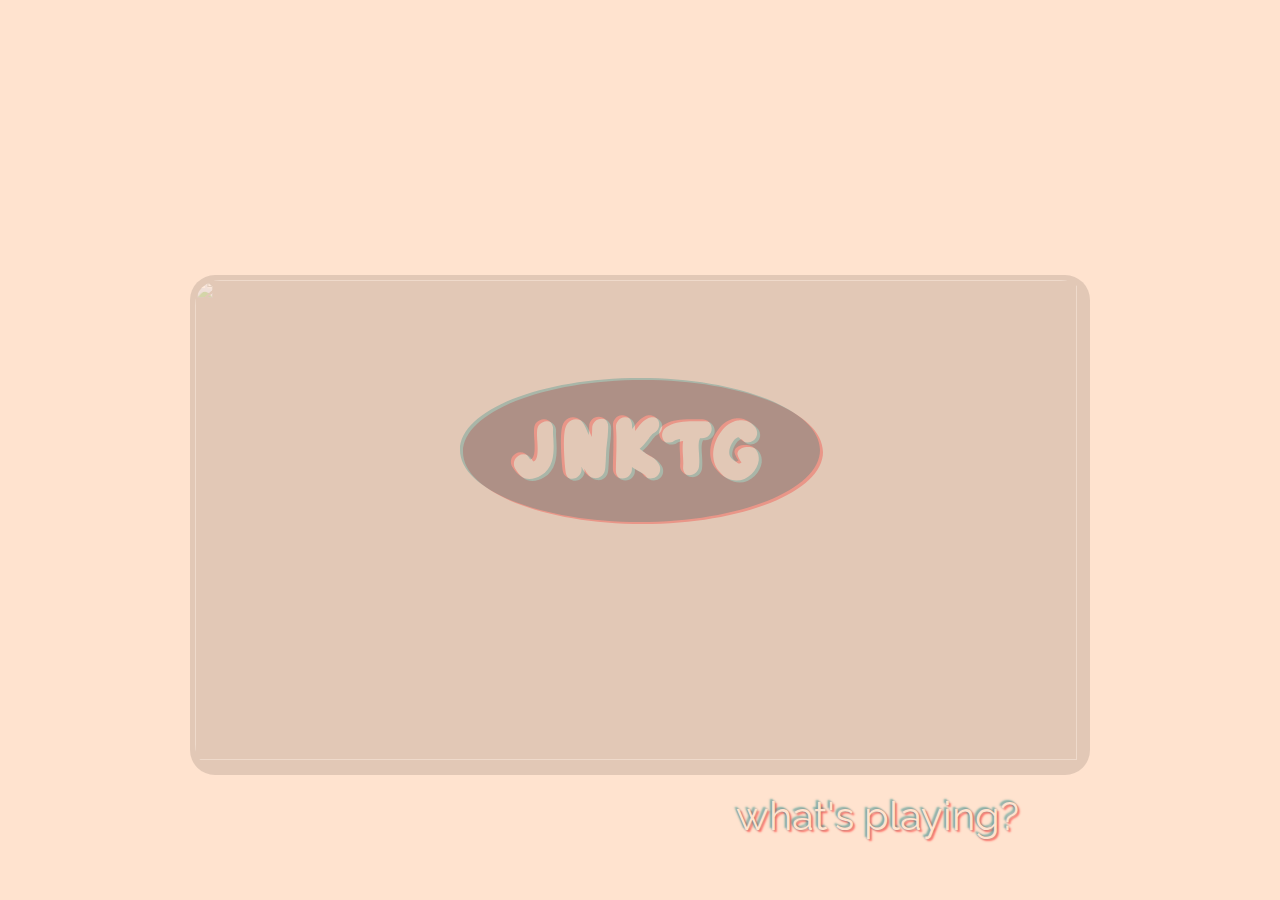
==== index.html @ 3e60914b "Update index.html" ====
﻿<!DOCTYPE html>
<html lang="en" xmlns="https://www.w3.org/1999/xhtml">

<head>
    <meta charset="utf-8" />
    <title>jnktg...</title>
	<link href="jnktgmain.css" type="text/css" rel="stylesheet">
	<link href="https://fonts.googleapis.com/css?family=Roboto" rel="stylesheet">
	<link href="https://fonts.googleapis.com/css?family=Raleway" rel="stylesheet">
</head>

<body>

	<div class="face">
		<img src="Icons/jnktgsurpRED.png" class="jnktgsurpRED">
		<img src="Icons/jnktgsurpBLUE.png" class="jnktgsurpBLUE">
		<img src="Icons/jnktgfaceRED.png" class="jnktgfaceRED">
		<img src="Icons/jnktgfaceBLUE.png" class="jnktgfaceBLUE">
	</div>

	<div class="newstext" id="show">what's playing?</div>

	<div class = "news">
		<img src="Icons/jnktgfaceREDM.png" class="jnktgfaceREDM">
		<img src="Icons/jnktgfaceBLUEM.png" class="jnktgfaceBLUEM">
		<img src="Backgrounds/tvbars.png" class="tvbarsimg">
		<div class = "gallerycontent" id = "gallerycontent">
			<table class = "gallerytable">
				<tr class = "row1">
						<td class = "col1"><img src = "Gallery/OGArt/paintings/luna.png" id = "luna" class = "gallerypic vertical physical"></td>
						<td class = "col4"><img src = "Comix/head.gif" id = "openhead" class = "gallerypic physical"></td>
						<td class = "col3"><img src = "Gallery/FanArt/pengin.png" id = "pengin" class = "gallerypic vertical fanart"></td>
						<td class = "col4"><img src = "Gallery/FanArt/panda.png" id = "panda" class = "gallerypic vertical fanart"></td>
						<td class = "col5"><img src = "Gallery/FanArt/shirokuma.png" id = "shirokuma" class = "gallerypic vertical fanart"></td>
						<td class = "col3"><img src = "Games/cats.gif" id = "cat" class = "gallerypic physical"></td>
						<td class = "col7"><img src = "Gallery/FanArt/claymore.png" id = "claymore" class = "gallerypic vertical fanart"></td>
				</tr>
				<tr class = "row4">
						<td class = "col1"><img src = "Gallery/FanArt/overwatch.png" id = "overwatch" class = "gallerypic vertical fanart"></td>
						<td class = "col1"><img src = "Gallery/OGArt/patterns/circulets.gif" id = "wagonwheels" class = "gallerypic vertical patterns"></td>
						<td class = "col7"><img src = "Comix/dolphinsvrobots.png" id = "dolphinsrobots" class = "gallerypic vertical logos"></td>
						<td class = "col6"><img src = "Gallery/OGArt/patterns/rgbwhoo.gif" id = "RGBPoster" class = "gallerypic vertical patterns"></td>
						<td class = "col5"><img src = "Comix/bootycitycrew.png" id = "bccrew" class = "gallerypic square ogart"></td>
						<td class = "col6"><img src = "Comix/hh.png" id = "design4" class = "gallerypic square logos"></td>
						<td class = "col3"><img src = "Gallery/OGArt/patterns/ringlets.gif" id = "fountain" class = "gallerypic patterns"></td>
				</tr>
				<tr class = "row3">
						<td class = "col5"><img src = "Games/transpo.gif" id = "sisbro" class = "gallerypic square physical"></td>
						<td class = "col4"><img src = "Comix/bbcollage.png" id = "design3" class = "gallerypic logos"></td>
						<td class = "col1"><img src = "Comix/contentwarningcollage.png" id = "cwc" class = "gallerypic square ogart"></td>
						<td class = "col2"><img src = "Comix/hospital.png" id = "design1" class = "gallerypic vertical logos"></td>
						<td class = "col2"><img src = "Gallery/OGArt/paintings/cats.gif" id = "cats" class = "gallerypic vertical physical"></td>
						<td class = "col2"><img src = "Gallery/FanArt/cowboybebop.png" id = "cowboybebop" class = "gallerypic fanart"></td>
						<td class = "col2"><img src = "Games/catcafe.gif" id = "sunburst" class = "gallerypic vertical patterns"></td>
				</tr>
				<tr class = "row2">
						<td class = "col7"><img src = "Gallery/OGArt/Design/logo.gif" id = "indicascience" class = "gallerypic vertical logos"></td>
						<td class = "col7"><img src = "Gallery/OGArt/paintings/organ.png" id = "sketchbook" class = "gallerypic vertical physical"></td>
						<td class = "col6"><img src = "Games/icons.gif" id = "notebook" class = "gallerypic vertical physical"></td>
						<td class = "col6"><img src = "Gallery/FanArt/elfenlied.png" id = "elfenlied" class = "gallerypic fanart"></td>
						<td class = "col4"><img src = "Games/sndbx.gif" id = "spacemask" class = "gallerypic patterns"></td>
						<td class = "col3"><img src = "Comix/peeps.png" id = "design2" class = "gallerypic logos"></td>
						<td class = "col5"><img src = "Games/sprites.gif" id = "flowersmaybe" class = "gallerypic square patterns"></td>
				</tr>
			</table>
		</div>
		<div class = "comixcontent" id = "comixcontent">
			<table class = "comixtable">
				<tr class = "comixpixrow">
					<td><img src="Comix/bc.gif" class="comixpic bcpic" id = "bc"></td>
					<td><img src="Comix/cw.gif" class="comixpic cwpic" id = "cw"></td>
					<td><img src="Comix/dolphinsvrobots.png" class="comixpic dvrpic" id = "dvr"></td>
					<td><img src="Comix/ballboys.gif" class="comixpic bbpic" id = "bb"></td>
				</tr>
				<tr class = "comixtitlerow">
					<th id = "bctitle" class = "comixtitle">Booty City</th>
					<th id = "cwtitle" class = "comixtitle">Content Warning</th>
					<th id = "dvrtitle" class = "comixtitle">Dolphins vs Robots</th>
					<th id = "bbtitle" class = "comixtitle">Ballboys</th>
				</tr>
				<tr class = "comixdescrow">
					<th id = "bcdesc" class = "comixdesc">A saga spanning three cities and at least ten years.</th>
					<th id = "cwdesc" class = "comixdesc">A look inside the mind and life of jnktg as he learns to cope with anxiety/depression.</th>
					<th id = "dvrdesc" class = "comixdesc">A post-apocalyptic war epic between dolphins and robots for supremacy over the remnants of Earth.</th>
					<th id = "bbdesc" class = "comixdesc">A tale of employment and collecting balls.</th>
				</tr>
			</table>
		</div>
		<div class = "gamescontent" id = "gamescontent">
			<table class = "gamestable">
				<tr class = "gamespixrow">
					<td><img src = "Games/sprites.gif" id = "sprites" class = "gamespic"></td>
					<td><img src = "Games/catcafe.gif" id = "catcafe" class = "gamespic"></td>
					<td><img src = "Games/brossmash1.png" id = "brossmash" class = "gamespic"></td>
					<td><img src = "Games/comms1.png" id = "comms" class = "gamespic"></td>
					<td><img src = "Games/town1.png" id = "town" class = "gamespic"></td>
					<td><img src = "Games/sndbx.gif" id = "sndbx" class = "gamespic"></td>
				</tr>
				<tr class = "gamestitlerow">
					<th id = "spritestitle" class = "gamestitle">Project: Forlorps</th>
					<th id = "catcafetitle" class = "gamestitle">CatCafe</th>
					<th id = "brossmashtitle" class = "gamestitle">Bros Smash</th>
					<th id = "commstitle" class = "gamestitle">CommSim</th>
					<th id = "towntitle" class = "gamestitle">Town</th>
					<th id = "sndbxtitle" class = "gamestitle">sndbx</th>
				</tr>
				<tr class = "gamesdescrow">
					<th id = "spritesdesc" class = "gamesdesc">An Adventure RPG featuring a colourful cast of characters forced to work through their differences to defeat a common evil.</th>
					<th id = "catcafedesc" class = "gamesdesc">You play as a cat who owns and operates a cafe, which you can customize after leveling up and earning enough money.</th>
					<th id = "brossmashdesc" class = "gamesdesc">Bros smash eachother and try to be the one that smashes the other one more than they themselves are smashed.</th>
					<th id = "commsdesc" class = "gamesdesc">An exploration of what communication is and how it shapes reality around us.</th>
					<th id = "towndesc" class = "gamesdesc">A transit sim focused on exploring town using a plethora of vehicles and aparati.</th>
					<th id = "sndbxdesc" class = "gamesdesc">jnktg's sndbx virtual synthesizer and plaything.</th>
				</tr>
			</table>
		</div>
		<div class = "storecontent" id = "storecontent">
			<img src="backgrounds/comingsoonred.png" id="csr" class="storepic">
			<img src="backgrounds/comingsoonblue.png" id="csb" class="storepic">
		</div>
		<div class = "aboutcontent" id = "aboutcontent">
			<table class = "abouttable">
				<tr>
					<td></td><td></td>
				</tr>
				<tr>
					<th class = "abouttitle">What is a JNKTG?</th>
					<td class = "aboutdesc">JNKTG (or jnktg) is James Geertsen: Artist, Designer, Animator, Coder, Modeller for hire.</td>
				</tr>
				<tr>
					<th class = "abouttitle">Where Can I Find One?</th>
					<td class = "aboutdesc">Currently residing in Montreal, QC, jnktg can sometimes be spotted in the Ottawa/Outaouais region, and occasionally even the GTA.</td>
				</tr>
				<tr>
					<th class = "abouttitle">What Does it Do?</th>
					<td class = "aboutdesc">Having primarily pursued Mediated Communications in university, along with Linguistics, Animation and Film, Jnktg's work consistently questions our need to communicate, as well as the means by which we communicate.</td>
				</tr>
				<tr>
					<th class = "abouttitle">How Do I Get My Hands on One?</th>
					<th class = "aboutdesc" id = "contact">Contact</th>
				</tr>
				<tr>
					<td></td><td></td>
				</tr>
			</table>
		</div>
	</div>


	<img src="Icons/jnktgRED.svg" class="jnktgred">
	<img src="Icons/jnktgBLUE.svg" class="jnktgblue">

	<table>
	<tr><img src="Icons/galleryRED.svg" class="galleryRED gallery listred list"><img src="Icons/galleryBLUE.svg" class="galleryBLUE gallery listblue list"></tr>
	<tr><img src="Icons/comixRED.svg" class="comixRED comix listred list"><img src="Icons/comixBLUE.svg" class="comixBLUE comix listblue list"></tr>
	<tr><img src="Icons/gamesRED.svg" class="gamesRED games listred list"><img src="Icons/gamesBLUE.svg" class="gamesBLUE games listblue list"></tr>
	<tr><img src="Icons/storeRED.svg" class="storeRED store listred list"><img src="Icons/storeBLUE.svg" class="storeBLUE store listblue list"></tr>
	<tr><img src="Icons/aboutRED.svg" class="aboutRED about listred list"><img src="Icons/aboutBLUE.svg" class="aboutBLUE about listblue list"></tr>
	</table>

	<script src="https://code.jquery.com/jquery-3.2.1.min.js"
	integrity="sha256-hwg4gsxgFZhOsEEamdOYGBf13FyQuiTwlAQgxVSNgt4="
	crossorigin="anonymous"></script>
	<script src="jnktgmain.js"></script>

</body>
</html>
---- jnktgmain.css ----
body{
	background: rgb(255,227,207);
	overflow: hidden;
}

.jnktgred{
	position: fixed;
	top: 50.25%;
	left: 50.25%;
	transform: translate(-50%,-50%);
	opacity: 0.25;
	z-index: 4;
}

.jnktgblue{
	cursor: pointer;
	position: fixed;
	top: 50%;
	left: 50%;
	transform: translate(-50%,-50%);
	opacity: 0.25;
	z-index: 4;
}

.list{
	position: fixed;
	z-index: 4;
}

.listred{
	opacity: 0;
	left: 5.6%;
}

.listblue{
	cursor: pointer;
	opacity: 0;
	left: 5.4%;
}

.galleryBLUE {
    top: 45.4%;
    width: 20%;
    height: 10%;
}

.galleryRED {
    top: 45.6%;
    width: 20%;
    height: 10%;
}

.comixBLUE{
	top: 55.4%;
	width: 20%;
	height: 10%;
}

.comixRED {
    top: 55.6%;
    width: 20%;
    height: 10%;
}

.gamesBLUE {
    top: 65.4%;
    width: 20%;
    height: 10%;
}

.gamesRED {
    top: 65.6%;
    width: 20%;
    height: 10%;
}

.storeBLUE {
    top: 75.4%;
    width: 20%;
    height: 10%;
}

.storeRED {
    top: 75.6%;
    width: 20%;
    height: 10%;
}

.aboutBLUE {
    top: 85.4%;
    width: 20%;
    height: 10%;
}

.aboutRED {
    top: 85.6%;
    width: 20%;
    height: 10%;
}

#gallerycontent{
	opacity: 0;
	position: absolute;
	top: 0%;
	width: 100%;
	height: 100%;
	left: 0%;
	border-style: solid;
	border-radius: 25px;
	border-width: 0px;
	text-align: center;
	z-index: 3;
}

.gallerytable{
	position: absolute;
	height: 100%;
	width: 100%;
}

td{
	width: 10%;
	height: 10%;
}

th{
	width: 10%;
	height: 10%;
	background-color: rgba(255,255,255,0.25);
	background-image: url('Backgrounds/rgbbarsblank.png');
	background-size: 50px 50px;
	border-style: solid;
	border-radius: 25px;
	border-width: 2px;
	border-color: rgba(0,0,0,0);
	font-size: 20px;
	color: rgba(225,215,205,1);
	text-shadow:  0 0 1px grey, -1px -1px 1px rgb(0,127,127, 1), 1px 1px 1px rgb(255,0,0, 1);
	opacity: 0;
}

.gallerypic{
	cursor: pointer;
	width: 100px;
	height: 100px;
	background-image: url('Backgrounds/perlin.gif');
	background-size: 25px 25px;
	border-style: solid;
	border-radius: 25px;
	border-width: 5px;
	border-color: rgba(0,0,0,0);
}

#comixcontent{
	opacity: 0;
	position: absolute;
	top: 10%;
	width: 100%;
	height: 100%;
	left: 0%;
	border-style: solid;
	border-radius: 25px;
	border-width: 0px;
	text-align: center;
	z-index: 2;
}

.comixtable{
	position: absolute;
	height: 100%;
	width: 100%;
}

.comixpic{
	cursor: pointer;
	width: 100px;
	height: 100px;
	background-image: url('Backgrounds/perlin.gif');
	background-size: 25px 25px;
	border-style: solid;
	border-radius: 25px;
	border-width: 5px;
	border-color: rgba(0,0,0,0);
}

.gamescontent{
	opacity: 0;
	position: absolute;
	top: 10%;
	width: 100%;
	height: 100%;
	left: 0%;
	border-style: solid;
	border-radius: 25px;
	border-width: 0px;
	text-align: center;
	z-index: 1;
}

.gamestable{
	position: absolute;
	height: 100%;
	width: 100%;
}

.gamespic{
	cursor: pointer;
	width: 100px;
	height: 100px;
	background-image: url('Backgrounds/perlin.gif');
	background-size: 25px 25px;
	border-style: solid;
	border-radius: 25px;
	border-width: 5px;
	border-color: rgba(0,0,0,0);
}

.storecontent{
	position: absolute;
	opacity: 0;
	width: 100%;
	height: 100%;
}

.storepic{
	position: absolute;
	width: 100%;
	height: 100%;
}

th.abouttitle{
	opacity: 1;
}

th.aboutdesc{
	opacity: 1;
}

td.aboutdesc{
	text-align: justify;
	opacity: 1;
	background-image: url('Backgrounds/rgbbarsblank.png');
	background-size: 50px 50px;
	border-style: solid;
	border-radius: 25px;
	border-width: 2px;
	border-color: rgba(0,0,0,0);
	font-size: 16px;
	color: rgba(225,215,205,1);
	text-shadow:  0 0 1px grey, -1px -1px 1px rgb(0,127,127, 1), 1px 1px 1px rgb(255,0,0, 1);
}

.aboutcontent{
	opacity: 0;
	position: absolute;
	top: 0%;
	width: 100%;
	height: 100%;
	left: 0%;
	border-style: solid;
	border-radius: 25px;
	border-width: 0px;
	text-align: center;
	z-index: 1;
}

.abouttable{
	position: absolute;
	top: 0%;
	width: 60%;
	height: 100%;
	left: 20%;
}

.aboutpic{
	position: absolute;
	top: 30%;
	left: 1.5%;
	width: 200px;
	height: 200px;
	background-image: url('Backgrounds/perlin.gif');
	background-size: 25px 25px;
	border-style: solid;
	border-radius: 25px;
	border-width: 5px;
	border-color: rgba(0,0,0,0);
}

#contact{
	cursor: pointer;
}

.jnktgfaceREDM{
	opacity: 0;
	position: absolute;
	top: 1%;
	width: 42.5%;
	height: 100%;
	left: 28%;
	border-style: solid;
	border-radius: 25px;
	border-width: 0px;
}

.jnktgfaceBLUEM{
	opacity: 0;
	position: absolute;
	top: 0%;
	width: 42.5%;
	height: 100%;
	left: 27%;
	border-style: solid;
	border-radius: 25px;
	border-width: 0px;
}

.tvbarsimg{
	opacity: 1;
	position: absolute;
	top: 1%;
	width: 99%;
	height: 98%;
	left: 0.5%;
	border-style: solid;
	border-radius: 25px;
	border-width: 0px;
}

.news{
	opacity: 0.25;
	position: absolute;
	top: 50%;
	left: 50%; 
	transform: translate(-50%, -35%);
	width: 900px;
	height: 500px;
	font-family: 'Roboto';
	background-color: rgb(27,20,17,0.5);
	background-image: url('Backgrounds/perlin.gif');
	background-size: 100px 100px;
	border-style: solid;
	border-radius: 25px;
	border-width: 0px;
}

.newstext{
	position: absolute;
	top: 88%;
	left: 57.5%;
	font-family: 'Raleway';
	font-size: 40px;
    text-align: right;
	color: rgb(255,227,207);
	text-shadow:  0 0 2px grey, -2px -2px 2px rgb(0,127,127, 0.5), 2px 2px 2px rgb(255,0,0, 0.5);
}

.face{
	position: absolute;
	height: 55%;
	width: 20%;
	right: 1%;
}

.jnktgfaceRED{
	position: absolute;
	height: 100%;
	width: 100%;
	opacity: 0;
}

.jnktgsurpRED {
    position: absolute;
    height: 100%;
    width: 100%;
    opacity: 0;
}

.jnktgfaceBLUE {
	cursor: pointer;
    position: absolute;
    height: 100%;
    width: 100%;
    opacity: 0;
}

.jnktgsurpBLUE {
	cursor: pointer;
    position: absolute;
    height: 100%;
    width: 100%;
    opacity: 0;
}
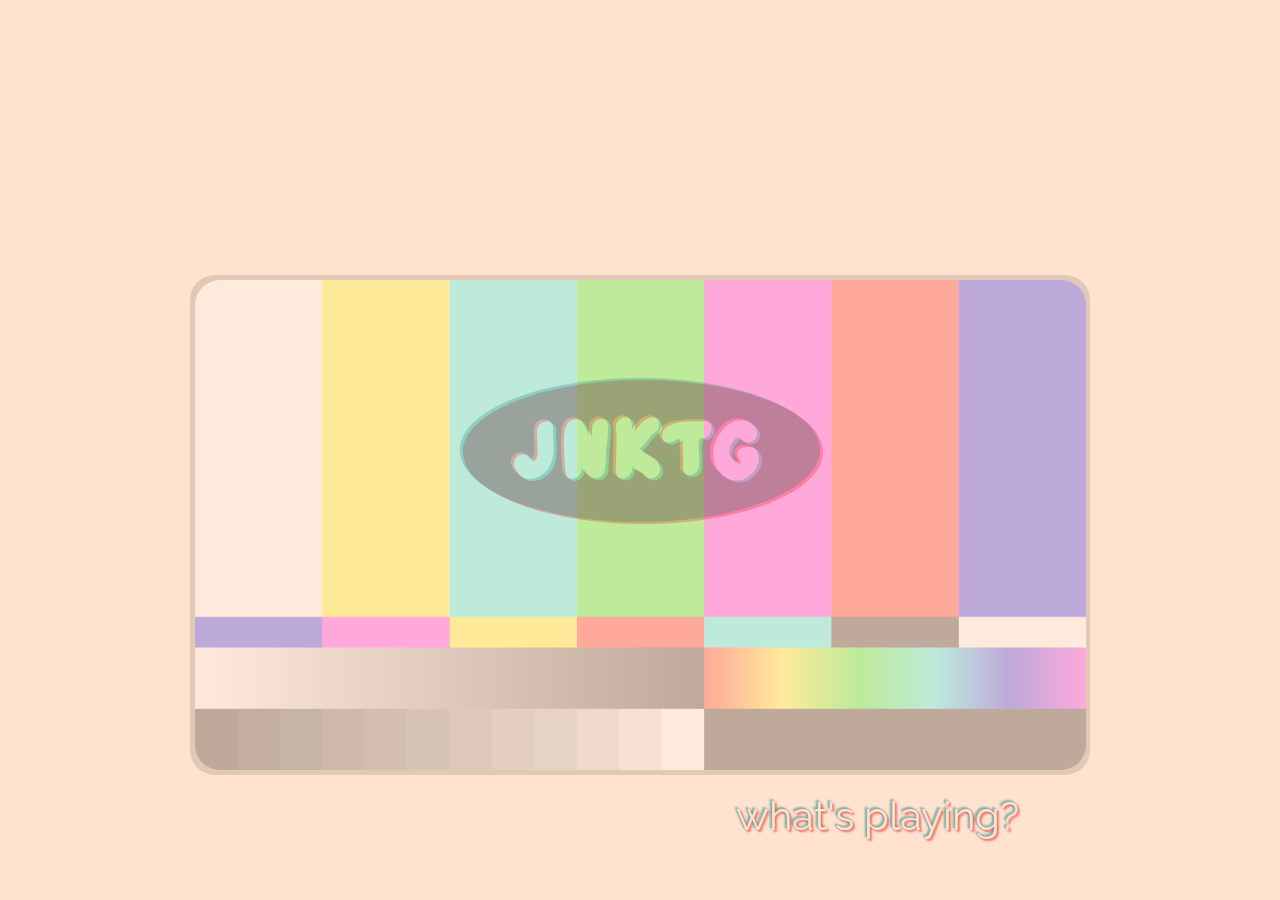
==== commit 778d489b: "Update index.html" ====
--- a/index.html
+++ b/index.html
@@ -23,7 +23,7 @@
 	<div class = "news">
 		<img src="Icons/jnktgfaceREDM.png" class="jnktgfaceREDM">
 		<img src="Icons/jnktgfaceBLUEM.png" class="jnktgfaceBLUEM">
-		<img src="Backgrounds/tvbars.png" class="tvbarsimg">
+		<img src="backgrounds/tvbars.png" class="tvbarsimg">
 		<div class = "gallerycontent" id = "gallerycontent">
 			<table class = "gallerytable">
 				<tr class = "row1">
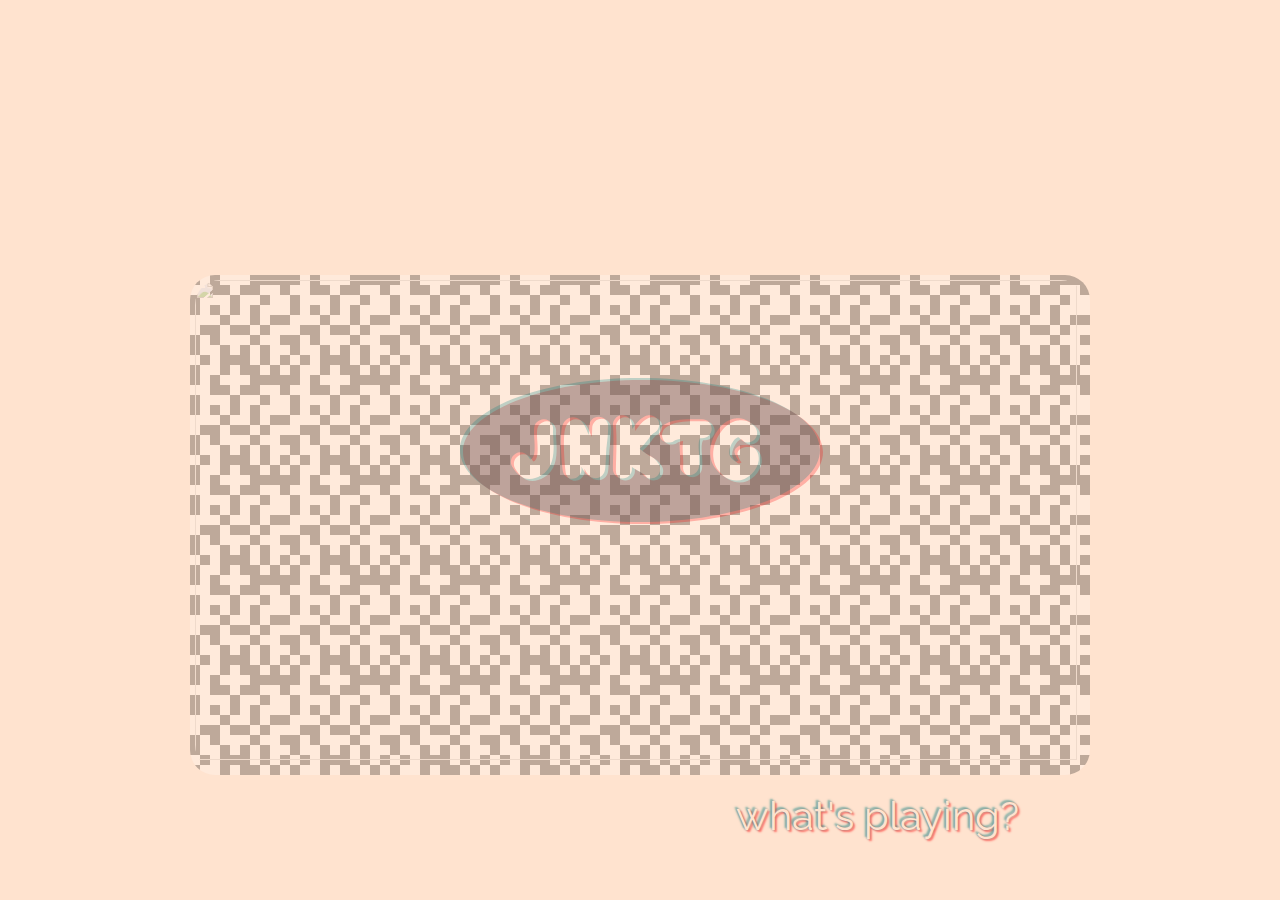
==== commit 8aede115: "Add files via upload" ====
--- a/index.html
+++ b/index.html
@@ -1,5 +1,5 @@
 ﻿<!DOCTYPE html>
-<html lang="en" xmlns="https://www.w3.org/1999/xhtml">
+<html lang="en" xmlns="http://www.w3.org/1999/xhtml">
 
 <head>
     <meta charset="utf-8" />
@@ -23,41 +23,41 @@
 	<div class = "news">
 		<img src="Icons/jnktgfaceREDM.png" class="jnktgfaceREDM">
 		<img src="Icons/jnktgfaceBLUEM.png" class="jnktgfaceBLUEM">
-		<img src="backgrounds/tvbars.png" class="tvbarsimg">
+		<img src="Backgrounds/tvbars.png" class="tvbarsimg">
 		<div class = "gallerycontent" id = "gallerycontent">
 			<table class = "gallerytable">
 				<tr class = "row1">
 						<td class = "col1"><img src = "Gallery/OGArt/paintings/luna.png" id = "luna" class = "gallerypic vertical physical"></td>
 						<td class = "col4"><img src = "Comix/head.gif" id = "openhead" class = "gallerypic physical"></td>
-						<td class = "col3"><img src = "Gallery/FanArt/pengin.png" id = "pengin" class = "gallerypic vertical fanart"></td>
-						<td class = "col4"><img src = "Gallery/FanArt/panda.png" id = "panda" class = "gallerypic vertical fanart"></td>
-						<td class = "col5"><img src = "Gallery/FanArt/shirokuma.png" id = "shirokuma" class = "gallerypic vertical fanart"></td>
+						<td class = "col3"><img src = "Gallery/FanArt/penguin.svg" id = "pengin" class = "gallerypic vertical fanart"></td>
+						<td class = "col4"><img src = "Gallery/FanArt/panda.svg" id = "panda" class = "gallerypic vertical fanart"></td>
+						<td class = "col5"><img src = "Gallery/FanArt/shirokuma.svg" id = "shirokuma" class = "gallerypic vertical fanart"></td>
 						<td class = "col3"><img src = "Games/cats.gif" id = "cat" class = "gallerypic physical"></td>
-						<td class = "col7"><img src = "Gallery/FanArt/claymore.png" id = "claymore" class = "gallerypic vertical fanart"></td>
+						<td class = "col7"><img src = "Gallery/FanArt/claymore.svg" id = "claymore" class = "gallerypic vertical fanart"></td>
 				</tr>
 				<tr class = "row4">
-						<td class = "col1"><img src = "Gallery/FanArt/overwatch.png" id = "overwatch" class = "gallerypic vertical fanart"></td>
+						<td class = "col1"><img src = "Gallery/FanArt/overwatch.svg" id = "overwatch" class = "gallerypic vertical fanart"></td>
 						<td class = "col1"><img src = "Gallery/OGArt/patterns/circulets.gif" id = "wagonwheels" class = "gallerypic vertical patterns"></td>
-						<td class = "col7"><img src = "Comix/dolphinsvrobots.png" id = "dolphinsrobots" class = "gallerypic vertical logos"></td>
+						<td class = "col7"><img src = "Comix/dvr.svg" id = "dolphinsrobots" class = "gallerypic vertical logos"></td>
 						<td class = "col6"><img src = "Gallery/OGArt/patterns/rgbwhoo.gif" id = "RGBPoster" class = "gallerypic vertical patterns"></td>
-						<td class = "col5"><img src = "Comix/bootycitycrew.png" id = "bccrew" class = "gallerypic square ogart"></td>
-						<td class = "col6"><img src = "Comix/hh.png" id = "design4" class = "gallerypic square logos"></td>
+						<td class = "col5"><img src = "Comix/bootycity.svg" id = "bccrew" class = "gallerypic square ogart"></td>
+						<td class = "col6"><img src = "Comix/HnH.svg" id = "design4" class = "gallerypic square logos"></td>
 						<td class = "col3"><img src = "Gallery/OGArt/patterns/ringlets.gif" id = "fountain" class = "gallerypic patterns"></td>
 				</tr>
 				<tr class = "row3">
 						<td class = "col5"><img src = "Games/transpo.gif" id = "sisbro" class = "gallerypic square physical"></td>
 						<td class = "col4"><img src = "Comix/bbcollage.png" id = "design3" class = "gallerypic logos"></td>
-						<td class = "col1"><img src = "Comix/contentwarningcollage.png" id = "cwc" class = "gallerypic square ogart"></td>
-						<td class = "col2"><img src = "Comix/hospital.png" id = "design1" class = "gallerypic vertical logos"></td>
+						<td class = "col1"><img src = "Comix/contentwarning.svg" id = "cwc" class = "gallerypic square ogart"></td>
+						<td class = "col2"><img src = "Comix/montebello.svg" id = "design1" class = "gallerypic vertical logos"></td>
 						<td class = "col2"><img src = "Gallery/OGArt/paintings/cats.gif" id = "cats" class = "gallerypic vertical physical"></td>
-						<td class = "col2"><img src = "Gallery/FanArt/cowboybebop.png" id = "cowboybebop" class = "gallerypic fanart"></td>
+						<td class = "col2"><img src = "Gallery/FanArt/cowboybebop.svg" id = "cowboybebop" class = "gallerypic fanart"></td>
 						<td class = "col2"><img src = "Games/catcafe.gif" id = "sunburst" class = "gallerypic vertical patterns"></td>
 				</tr>
 				<tr class = "row2">
 						<td class = "col7"><img src = "Gallery/OGArt/Design/logo.gif" id = "indicascience" class = "gallerypic vertical logos"></td>
 						<td class = "col7"><img src = "Gallery/OGArt/paintings/organ.png" id = "sketchbook" class = "gallerypic vertical physical"></td>
 						<td class = "col6"><img src = "Games/icons.gif" id = "notebook" class = "gallerypic vertical physical"></td>
-						<td class = "col6"><img src = "Gallery/FanArt/elfenlied.png" id = "elfenlied" class = "gallerypic fanart"></td>
+						<td class = "col6"><img src = "Gallery/FanArt/elfenlied.svg" id = "elfenlied" class = "gallerypic fanart"></td>
 						<td class = "col4"><img src = "Games/sndbx.gif" id = "spacemask" class = "gallerypic patterns"></td>
 						<td class = "col3"><img src = "Comix/peeps.png" id = "design2" class = "gallerypic logos"></td>
 						<td class = "col5"><img src = "Games/sprites.gif" id = "flowersmaybe" class = "gallerypic square patterns"></td>
--- a/jnktgmain.css
+++ b/jnktgmain.css
@@ -127,7 +127,7 @@
 	width: 10%;
 	height: 10%;
 	background-color: rgba(255,255,255,0.25);
-	background-image: url('Backgrounds/rgbbarsblank.png');
+	background-image: url('backgrounds/rgbbarsblank.png');
 	background-size: 50px 50px;
 	border-style: solid;
 	border-radius: 25px;
@@ -143,7 +143,7 @@
 	cursor: pointer;
 	width: 100px;
 	height: 100px;
-	background-image: url('Backgrounds/perlin.gif');
+	background-image: url('backgrounds/perlin.gif');
 	background-size: 25px 25px;
 	border-style: solid;
 	border-radius: 25px;
@@ -175,7 +175,7 @@
 	cursor: pointer;
 	width: 100px;
 	height: 100px;
-	background-image: url('Backgrounds/perlin.gif');
+	background-image: url('backgrounds/perlin.gif');
 	background-size: 25px 25px;
 	border-style: solid;
 	border-radius: 25px;
@@ -207,7 +207,7 @@
 	cursor: pointer;
 	width: 100px;
 	height: 100px;
-	background-image: url('Backgrounds/perlin.gif');
+	background-image: url('backgrounds/perlin.gif');
 	background-size: 25px 25px;
 	border-style: solid;
 	border-radius: 25px;
@@ -239,7 +239,7 @@
 td.aboutdesc{
 	text-align: justify;
 	opacity: 1;
-	background-image: url('Backgrounds/rgbbarsblank.png');
+	background-image: url('backgrounds/rgbbarsblank.png');
 	background-size: 50px 50px;
 	border-style: solid;
 	border-radius: 25px;
@@ -278,7 +278,7 @@
 	left: 1.5%;
 	width: 200px;
 	height: 200px;
-	background-image: url('Backgrounds/perlin.gif');
+	background-image: url('backgrounds/perlin.gif');
 	background-size: 25px 25px;
 	border-style: solid;
 	border-radius: 25px;
@@ -336,7 +336,7 @@
 	height: 500px;
 	font-family: 'Roboto';
 	background-color: rgb(27,20,17,0.5);
-	background-image: url('Backgrounds/perlin.gif');
+	background-image: url('backgrounds/perlin.gif');
 	background-size: 100px 100px;
 	border-style: solid;
 	border-radius: 25px;
@@ -389,4 +389,4 @@
     height: 100%;
     width: 100%;
     opacity: 0;
-}+}
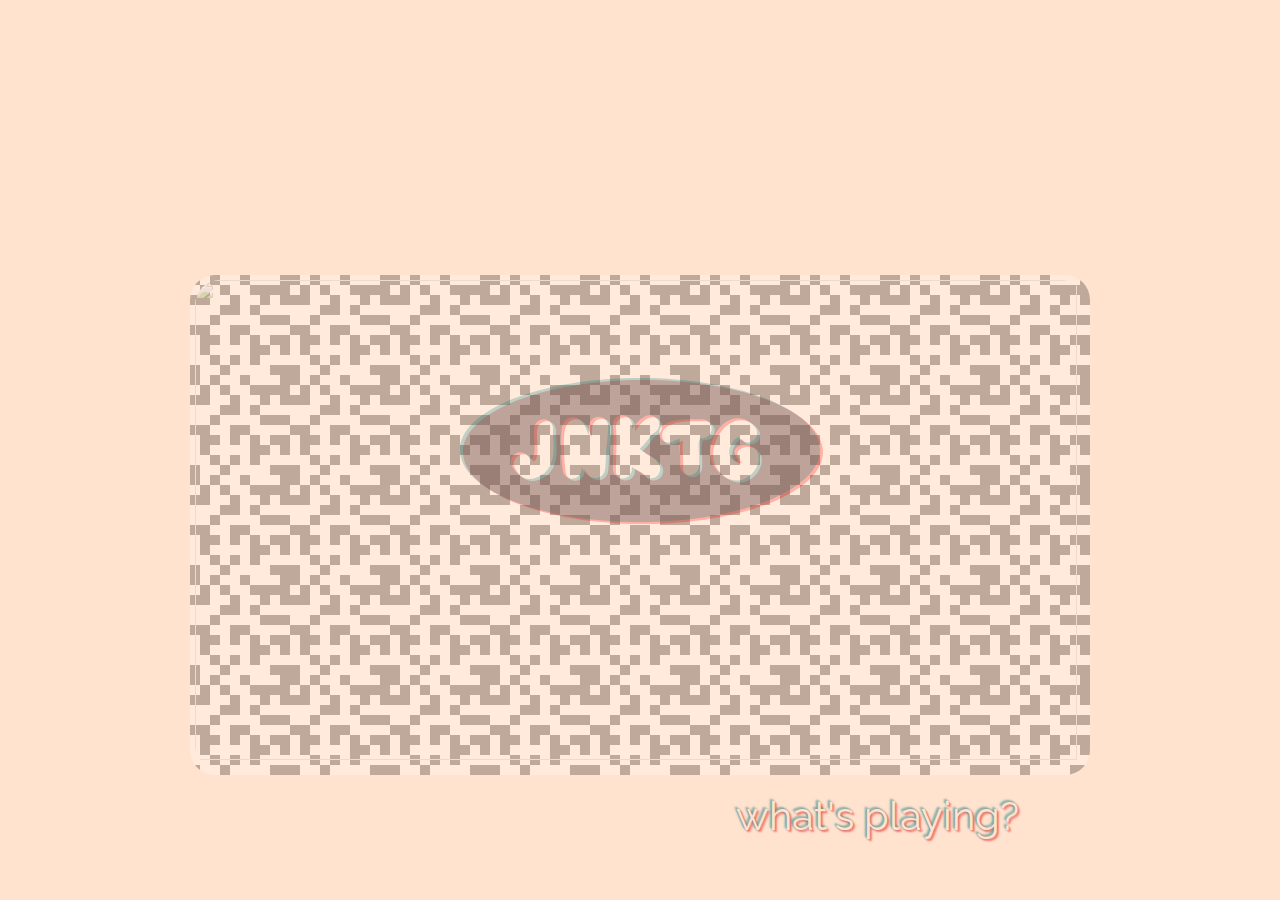
==== commit 5bdf6ca5: "Add files via upload" ====
--- a/index.html
+++ b/index.html
@@ -29,18 +29,18 @@
 				<tr class = "row1">
 						<td class = "col1"><img src = "Gallery/OGArt/paintings/luna.png" id = "luna" class = "gallerypic vertical physical"></td>
 						<td class = "col4"><img src = "Comix/head.gif" id = "openhead" class = "gallerypic physical"></td>
-						<td class = "col3"><img src = "Gallery/FanArt/penguin.svg" id = "pengin" class = "gallerypic vertical fanart"></td>
-						<td class = "col4"><img src = "Gallery/FanArt/panda.svg" id = "panda" class = "gallerypic vertical fanart"></td>
-						<td class = "col5"><img src = "Gallery/FanArt/shirokuma.svg" id = "shirokuma" class = "gallerypic vertical fanart"></td>
+						<td class = "col3"><img src = "Gallery/FanArt/Penguin.svg" id = "pengin" class = "gallerypic vertical fanart"></td>
+						<td class = "col4"><img src = "Gallery/FanArt/Panda.svg" id = "panda" class = "gallerypic vertical fanart"></td>
+						<td class = "col5"><img src = "Gallery/FanArt/Shirokuma.svg" id = "shirokuma" class = "gallerypic vertical fanart"></td>
 						<td class = "col3"><img src = "Games/cats.gif" id = "cat" class = "gallerypic physical"></td>
-						<td class = "col7"><img src = "Gallery/FanArt/claymore.svg" id = "claymore" class = "gallerypic vertical fanart"></td>
+						<td class = "col7"><img src = "Gallery/FanArt/Claymore.svg" id = "claymore" class = "gallerypic vertical fanart"></td>
 				</tr>
 				<tr class = "row4">
-						<td class = "col1"><img src = "Gallery/FanArt/overwatch.svg" id = "overwatch" class = "gallerypic vertical fanart"></td>
+						<td class = "col1"><img src = "Gallery/FanArt/Overwatch.svg" id = "overwatch" class = "gallerypic vertical fanart"></td>
 						<td class = "col1"><img src = "Gallery/OGArt/patterns/circulets.gif" id = "wagonwheels" class = "gallerypic vertical patterns"></td>
-						<td class = "col7"><img src = "Comix/dvr.svg" id = "dolphinsrobots" class = "gallerypic vertical logos"></td>
+						<td class = "col7"><img src = "Comix/DVR.svg" id = "dolphinsrobots" class = "gallerypic vertical logos"></td>
 						<td class = "col6"><img src = "Gallery/OGArt/patterns/rgbwhoo.gif" id = "RGBPoster" class = "gallerypic vertical patterns"></td>
-						<td class = "col5"><img src = "Comix/bootycity.svg" id = "bccrew" class = "gallerypic square ogart"></td>
+						<td class = "col5"><img src = "Comix/BootyCity.svg" id = "bccrew" class = "gallerypic square ogart"></td>
 						<td class = "col6"><img src = "Comix/HnH.svg" id = "design4" class = "gallerypic square logos"></td>
 						<td class = "col3"><img src = "Gallery/OGArt/patterns/ringlets.gif" id = "fountain" class = "gallerypic patterns"></td>
 				</tr>
@@ -50,14 +50,14 @@
 						<td class = "col1"><img src = "Comix/contentwarning.svg" id = "cwc" class = "gallerypic square ogart"></td>
 						<td class = "col2"><img src = "Comix/montebello.svg" id = "design1" class = "gallerypic vertical logos"></td>
 						<td class = "col2"><img src = "Gallery/OGArt/paintings/cats.gif" id = "cats" class = "gallerypic vertical physical"></td>
-						<td class = "col2"><img src = "Gallery/FanArt/cowboybebop.svg" id = "cowboybebop" class = "gallerypic fanart"></td>
+						<td class = "col2"><img src = "Gallery/FanArt/CowboyBebop.svg" id = "cowboybebop" class = "gallerypic fanart"></td>
 						<td class = "col2"><img src = "Games/catcafe.gif" id = "sunburst" class = "gallerypic vertical patterns"></td>
 				</tr>
 				<tr class = "row2">
 						<td class = "col7"><img src = "Gallery/OGArt/Design/logo.gif" id = "indicascience" class = "gallerypic vertical logos"></td>
 						<td class = "col7"><img src = "Gallery/OGArt/paintings/organ.png" id = "sketchbook" class = "gallerypic vertical physical"></td>
 						<td class = "col6"><img src = "Games/icons.gif" id = "notebook" class = "gallerypic vertical physical"></td>
-						<td class = "col6"><img src = "Gallery/FanArt/elfenlied.svg" id = "elfenlied" class = "gallerypic fanart"></td>
+						<td class = "col6"><img src = "Gallery/FanArt/ElfenLied.svg" id = "elfenlied" class = "gallerypic fanart"></td>
 						<td class = "col4"><img src = "Games/sndbx.gif" id = "spacemask" class = "gallerypic patterns"></td>
 						<td class = "col3"><img src = "Comix/peeps.png" id = "design2" class = "gallerypic logos"></td>
 						<td class = "col5"><img src = "Games/sprites.gif" id = "flowersmaybe" class = "gallerypic square patterns"></td>
@@ -115,8 +115,8 @@
 			</table>
 		</div>
 		<div class = "storecontent" id = "storecontent">
-			<img src="backgrounds/comingsoonred.png" id="csr" class="storepic">
-			<img src="backgrounds/comingsoonblue.png" id="csb" class="storepic">
+			<img src="backgrounds/comingsoonred.svg" id="csr" class="storepic">
+			<img src="backgrounds/comingsoonblue.svg" id="csb" class="storepic">
 		</div>
 		<div class = "aboutcontent" id = "aboutcontent">
 			<table class = "abouttable">
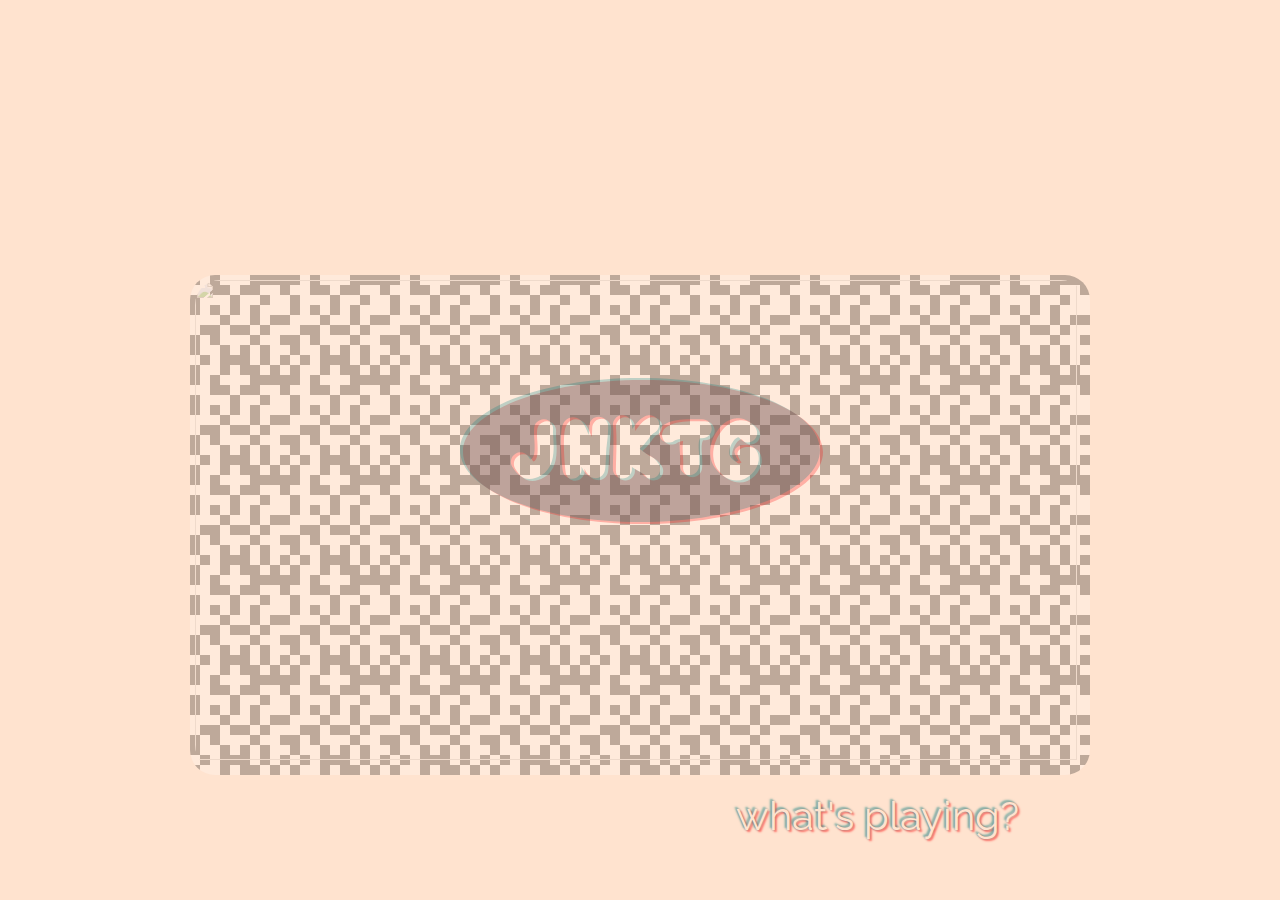
==== commit 204a5303: "Add files via upload" ====
--- a/index.html
+++ b/index.html
@@ -115,8 +115,8 @@
 			</table>
 		</div>
 		<div class = "storecontent" id = "storecontent">
-			<img src="backgrounds/comingsoonred.svg" id="csr" class="storepic">
-			<img src="backgrounds/comingsoonblue.svg" id="csb" class="storepic">
+			<img src="backgrounds/ComingSoonRed.svg" id="csr" class="storepic">
+			<img src="backgrounds/ComingSoonBlue.svg" id="csb" class="storepic">
 		</div>
 		<div class = "aboutcontent" id = "aboutcontent">
 			<table class = "abouttable">
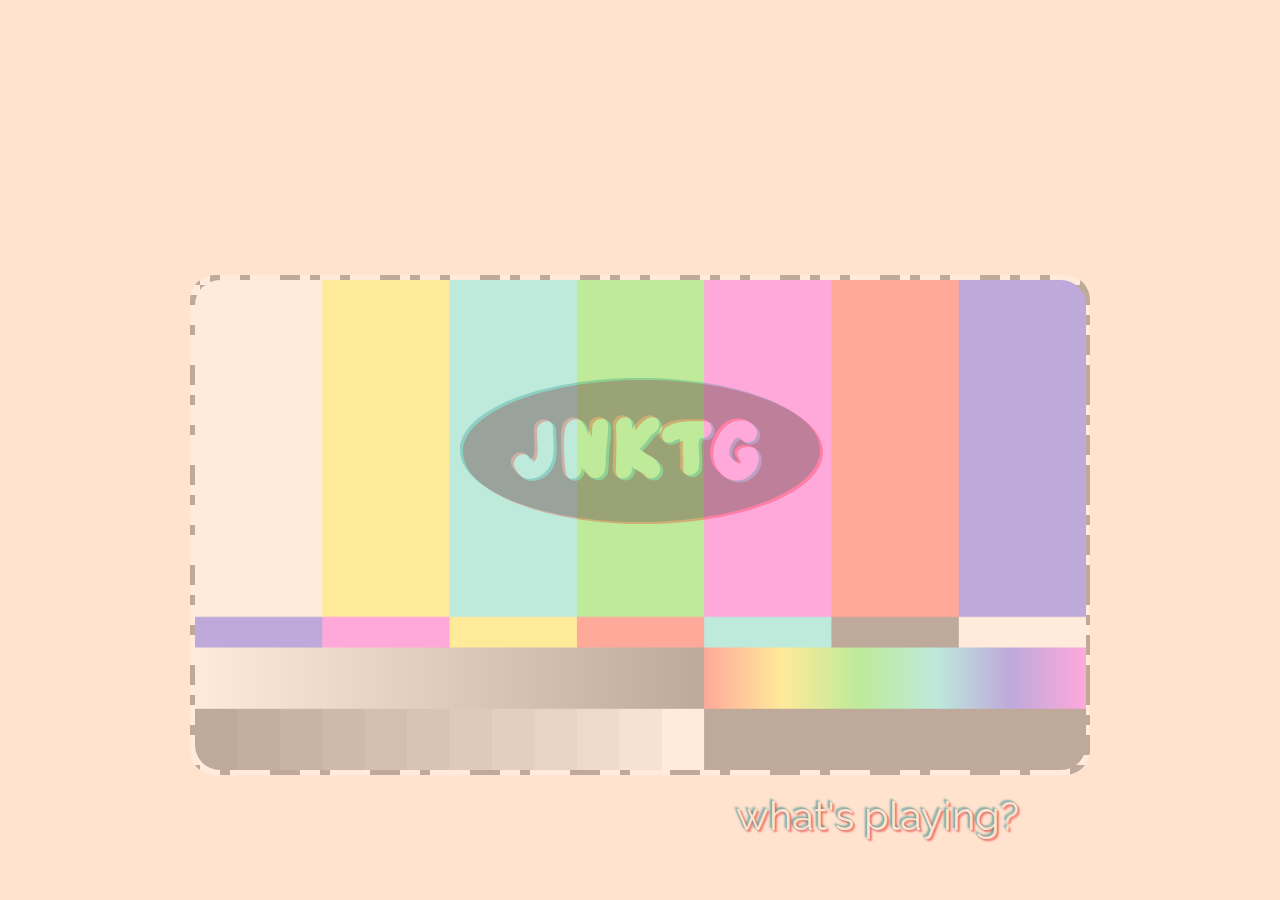
==== commit 40554427: "Add files via upload" ====
--- a/index.html
+++ b/index.html
@@ -23,11 +23,11 @@
 	<div class = "news">
 		<img src="Icons/jnktgfaceREDM.png" class="jnktgfaceREDM">
 		<img src="Icons/jnktgfaceBLUEM.png" class="jnktgfaceBLUEM">
-		<img src="Backgrounds/tvbars.png" class="tvbarsimg">
+		<img src="backgrounds/tvbars.png" class="tvbarsimg">
 		<div class = "gallerycontent" id = "gallerycontent">
 			<table class = "gallerytable">
 				<tr class = "row1">
-						<td class = "col1"><img src = "Gallery/OGArt/paintings/luna.png" id = "luna" class = "gallerypic vertical physical"></td>
+						<td class = "col1"><img src = "Gallery/OGArt/Paintings/luna.png" id = "luna" class = "gallerypic vertical physical"></td>
 						<td class = "col4"><img src = "Comix/head.gif" id = "openhead" class = "gallerypic physical"></td>
 						<td class = "col3"><img src = "Gallery/FanArt/Penguin.svg" id = "pengin" class = "gallerypic vertical fanart"></td>
 						<td class = "col4"><img src = "Gallery/FanArt/Panda.svg" id = "panda" class = "gallerypic vertical fanart"></td>
@@ -37,25 +37,25 @@
 				</tr>
 				<tr class = "row4">
 						<td class = "col1"><img src = "Gallery/FanArt/Overwatch.svg" id = "overwatch" class = "gallerypic vertical fanart"></td>
-						<td class = "col1"><img src = "Gallery/OGArt/patterns/circulets.gif" id = "wagonwheels" class = "gallerypic vertical patterns"></td>
+						<td class = "col1"><img src = "Gallery/OGArt/Patterns/circulets.gif" id = "wagonwheels" class = "gallerypic vertical patterns"></td>
 						<td class = "col7"><img src = "Comix/DVR.svg" id = "dolphinsrobots" class = "gallerypic vertical logos"></td>
-						<td class = "col6"><img src = "Gallery/OGArt/patterns/rgbwhoo.gif" id = "RGBPoster" class = "gallerypic vertical patterns"></td>
+						<td class = "col6"><img src = "Gallery/OGArt/Patterns/rgbwhoo.gif" id = "RGBPoster" class = "gallerypic vertical patterns"></td>
 						<td class = "col5"><img src = "Comix/BootyCity.svg" id = "bccrew" class = "gallerypic square ogart"></td>
 						<td class = "col6"><img src = "Comix/HnH.svg" id = "design4" class = "gallerypic square logos"></td>
-						<td class = "col3"><img src = "Gallery/OGArt/patterns/ringlets.gif" id = "fountain" class = "gallerypic patterns"></td>
+						<td class = "col3"><img src = "Gallery/OGArt/Patterns/ringlets.gif" id = "fountain" class = "gallerypic patterns"></td>
 				</tr>
 				<tr class = "row3">
 						<td class = "col5"><img src = "Games/transpo.gif" id = "sisbro" class = "gallerypic square physical"></td>
 						<td class = "col4"><img src = "Comix/bbcollage.png" id = "design3" class = "gallerypic logos"></td>
 						<td class = "col1"><img src = "Comix/contentwarning.svg" id = "cwc" class = "gallerypic square ogart"></td>
 						<td class = "col2"><img src = "Comix/montebello.svg" id = "design1" class = "gallerypic vertical logos"></td>
-						<td class = "col2"><img src = "Gallery/OGArt/paintings/cats.gif" id = "cats" class = "gallerypic vertical physical"></td>
+						<td class = "col2"><img src = "Gallery/OGArt/Paintings/cats.gif" id = "cats" class = "gallerypic vertical physical"></td>
 						<td class = "col2"><img src = "Gallery/FanArt/CowboyBebop.svg" id = "cowboybebop" class = "gallerypic fanart"></td>
 						<td class = "col2"><img src = "Games/catcafe.gif" id = "sunburst" class = "gallerypic vertical patterns"></td>
 				</tr>
 				<tr class = "row2">
 						<td class = "col7"><img src = "Gallery/OGArt/Design/logo.gif" id = "indicascience" class = "gallerypic vertical logos"></td>
-						<td class = "col7"><img src = "Gallery/OGArt/paintings/organ.png" id = "sketchbook" class = "gallerypic vertical physical"></td>
+						<td class = "col7"><img src = "Gallery/OGArt/Paintings/organ.png" id = "sketchbook" class = "gallerypic vertical physical"></td>
 						<td class = "col6"><img src = "Games/icons.gif" id = "notebook" class = "gallerypic vertical physical"></td>
 						<td class = "col6"><img src = "Gallery/FanArt/ElfenLied.svg" id = "elfenlied" class = "gallerypic fanart"></td>
 						<td class = "col4"><img src = "Games/sndbx.gif" id = "spacemask" class = "gallerypic patterns"></td>
@@ -69,7 +69,7 @@
 				<tr class = "comixpixrow">
 					<td><img src="Comix/bc.gif" class="comixpic bcpic" id = "bc"></td>
 					<td><img src="Comix/cw.gif" class="comixpic cwpic" id = "cw"></td>
-					<td><img src="Comix/dolphinsvrobots.png" class="comixpic dvrpic" id = "dvr"></td>
+					<td><img src="Comix/DVR.svg" class="comixpic dvrpic" id = "dvr"></td>
 					<td><img src="Comix/ballboys.gif" class="comixpic bbpic" id = "bb"></td>
 				</tr>
 				<tr class = "comixtitlerow">
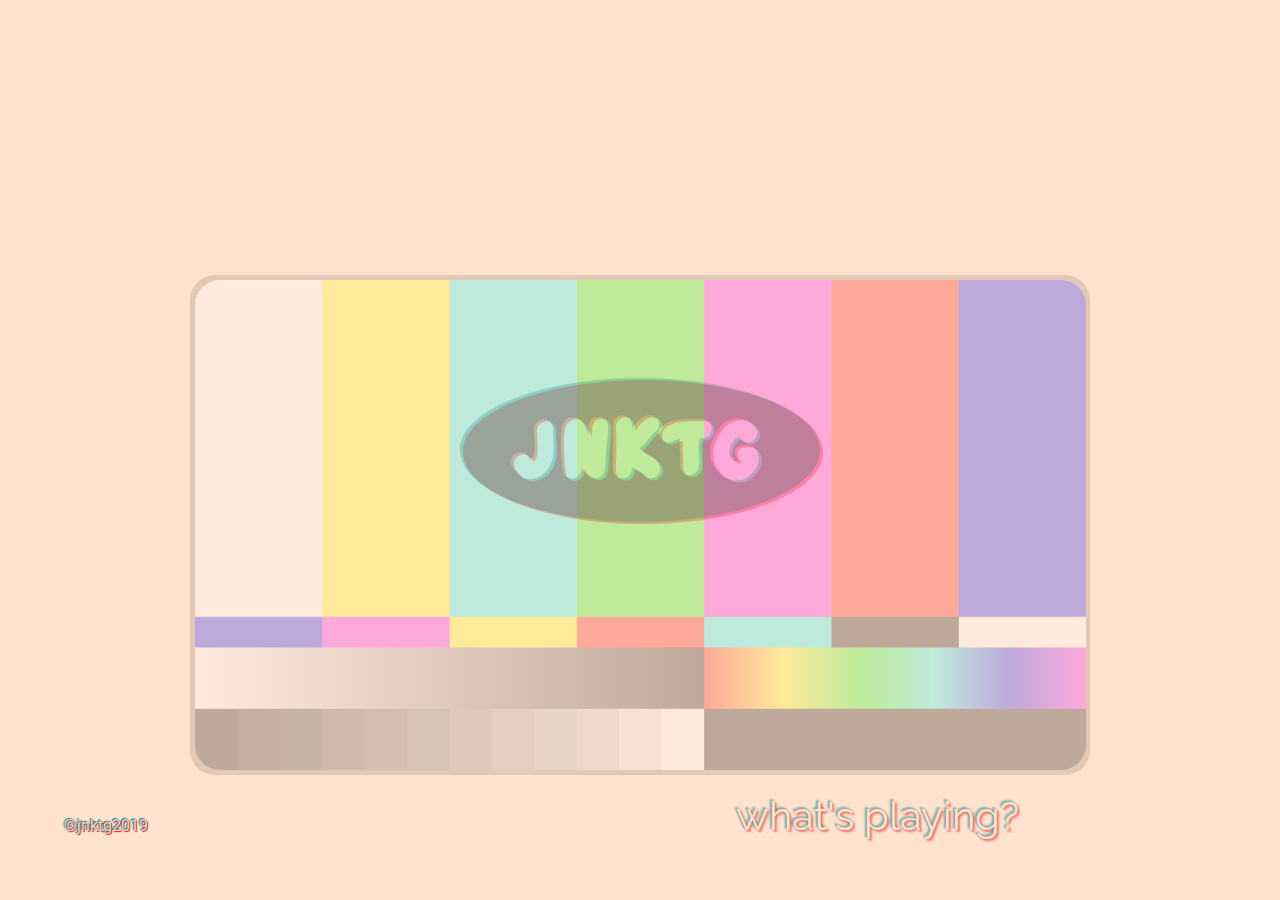
==== commit 9e0bc0bc: "Add files via upload" ====
--- a/index.html
+++ b/index.html
@@ -158,6 +158,8 @@
 	<tr><img src="Icons/aboutRED.svg" class="aboutRED about listred list"><img src="Icons/aboutBLUE.svg" class="aboutBLUE about listblue list"></tr>
 	</table>
 
+	<div class="copyright">©jnktg2019</div>
+
 	<script src="https://code.jquery.com/jquery-3.2.1.min.js"
 	integrity="sha256-hwg4gsxgFZhOsEEamdOYGBf13FyQuiTwlAQgxVSNgt4="
 	crossorigin="anonymous"></script>
--- a/jnktgmain.css
+++ b/jnktgmain.css
@@ -98,6 +98,17 @@
     height: 10%;
 }
 
+.copyright {
+	position: absolute;
+	bottom: 1%;
+	left: 5%;
+	width: 150px;
+	height: 75px;
+	font-family: 'Roboto';
+	color: rgba(225,215,205,1);
+	text-shadow:  0 0 1px grey, -1px -1px 1px rgb(0,127,127, 1), 1px 1px 1px rgb(255,0,0, 1);
+}
+
 #gallerycontent{
 	opacity: 0;
 	position: absolute;
@@ -127,7 +138,7 @@
 	width: 10%;
 	height: 10%;
 	background-color: rgba(255,255,255,0.25);
-	background-image: url('backgrounds/rgbbarsblank.png');
+	background-image: url('Backgrounds/rgbbarsblank.png');
 	background-size: 50px 50px;
 	border-style: solid;
 	border-radius: 25px;
@@ -143,7 +154,7 @@
 	cursor: pointer;
 	width: 100px;
 	height: 100px;
-	background-image: url('backgrounds/perlin.gif');
+	background-image: url('Backgrounds/perlin.gif');
 	background-size: 25px 25px;
 	border-style: solid;
 	border-radius: 25px;
@@ -175,7 +186,7 @@
 	cursor: pointer;
 	width: 100px;
 	height: 100px;
-	background-image: url('backgrounds/perlin.gif');
+	background-image: url('Backgrounds/perlin.gif');
 	background-size: 25px 25px;
 	border-style: solid;
 	border-radius: 25px;
@@ -207,7 +218,7 @@
 	cursor: pointer;
 	width: 100px;
 	height: 100px;
-	background-image: url('backgrounds/perlin.gif');
+	background-image: url('Backgrounds/perlin.gif');
 	background-size: 25px 25px;
 	border-style: solid;
 	border-radius: 25px;
@@ -239,7 +250,7 @@
 td.aboutdesc{
 	text-align: justify;
 	opacity: 1;
-	background-image: url('backgrounds/rgbbarsblank.png');
+	background-image: url('Backgrounds/rgbbarsblank.png');
 	background-size: 50px 50px;
 	border-style: solid;
 	border-radius: 25px;
@@ -278,7 +289,7 @@
 	left: 1.5%;
 	width: 200px;
 	height: 200px;
-	background-image: url('backgrounds/perlin.gif');
+	background-image: url('Backgrounds/perlin.gif');
 	background-size: 25px 25px;
 	border-style: solid;
 	border-radius: 25px;
@@ -336,7 +347,7 @@
 	height: 500px;
 	font-family: 'Roboto';
 	background-color: rgb(27,20,17,0.5);
-	background-image: url('backgrounds/perlin.gif');
+	background-image: url('Backgrounds/perlin.gif');
 	background-size: 100px 100px;
 	border-style: solid;
 	border-radius: 25px;
@@ -389,4 +400,4 @@
     height: 100%;
     width: 100%;
     opacity: 0;
-}
+}